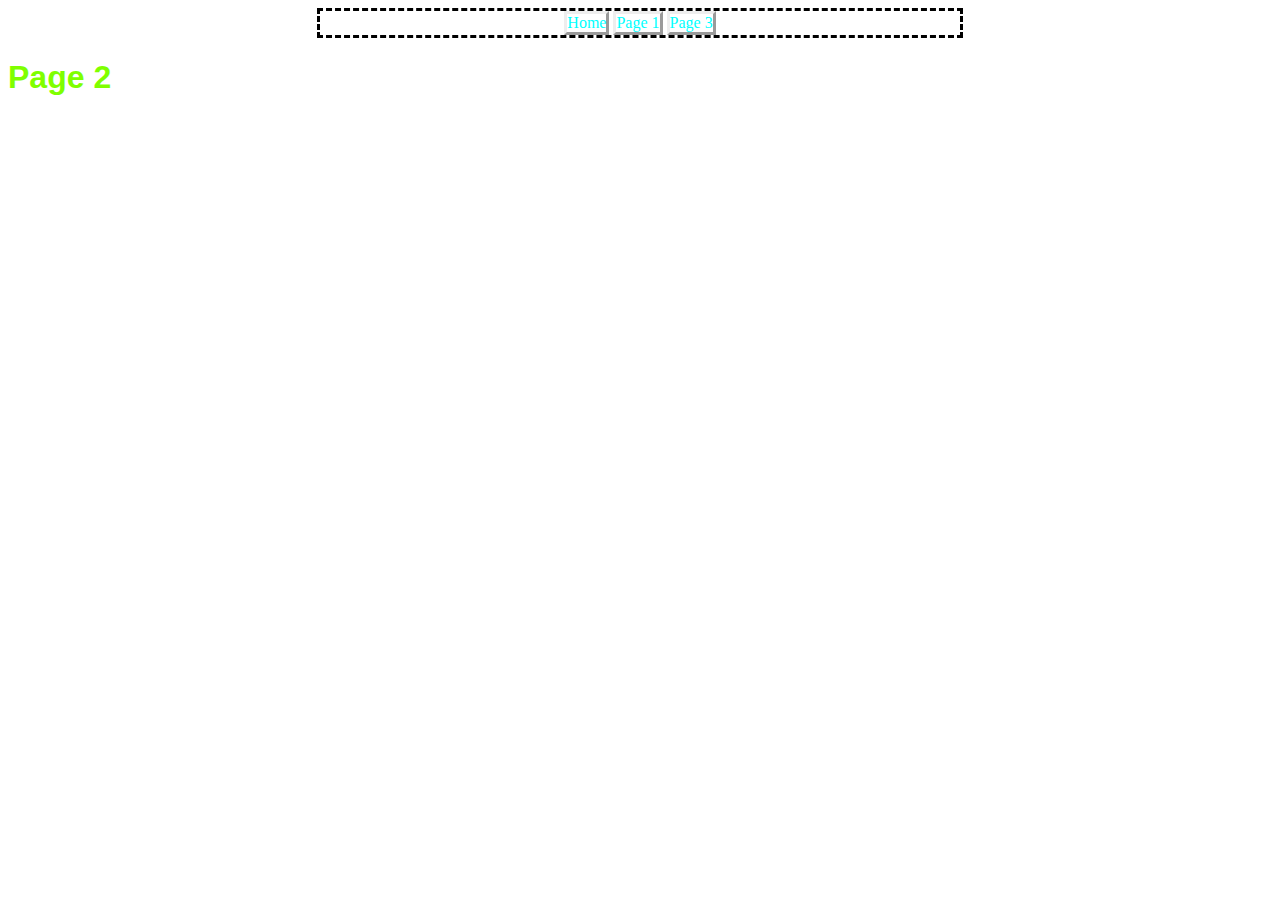
==== page 2.html @ c8b0c0fd "First Try" ====
<!DOCTYPE html>

<html>

    <head>
        <link rel="stylesheet" href="styles.css">
    </head>

    <body>
        <ul class="nav">
            <li><a href="index.html">Home</a></li>
            <li><a href="page1.html">Page 1</a></li>
            <li><a href="page 3.html">Page 3</a></li>
        </ul>
        <h1>
            Page 2
        </h1>


            
    </body>



</html>
---- styles.css ----
.nav {
    list-style: none;

    width: 50vw;

    padding-left: 0;
    margin: auto;
    text-align: center;
    border-style: dashed;
}

    .nav>li {
        border-style: outset;
        display: inline-block;
    }

    .nav>li>a {
        text-decoration: none;
        color: aqua;
    }

    .nav>li>a:hover {
        background-color: black;
    }

h1 {
    color: chartreuse;
    font-family: sans-serif;
}
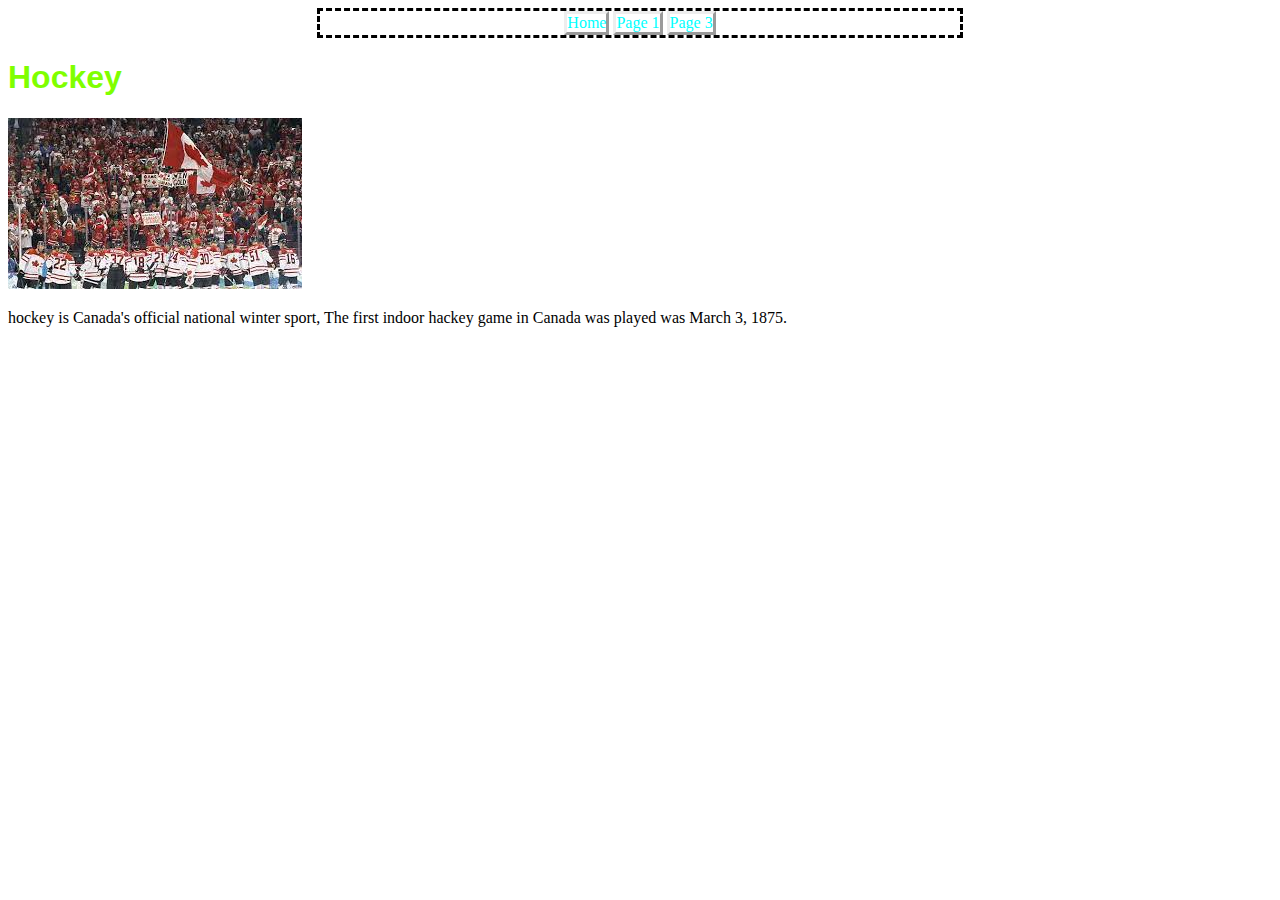
==== commit b3397fb8: "Moved images paragraphs and titles to different pages" ====
--- a/page 2.html
+++ b/page 2.html
@@ -13,9 +13,14 @@
             <li><a href="page 3.html">Page 3</a></li>
         </ul>
         <h1>
-            Page 2
+            Hockey
         </h1>
+        
+        <img src="Hockey in canada.jfif" alt="">
 
+            <p>
+                hockey is Canada's official national winter sport, The first indoor hackey game in Canada was played was March 3, 1875.
+            </p>
 
             
     </body>
